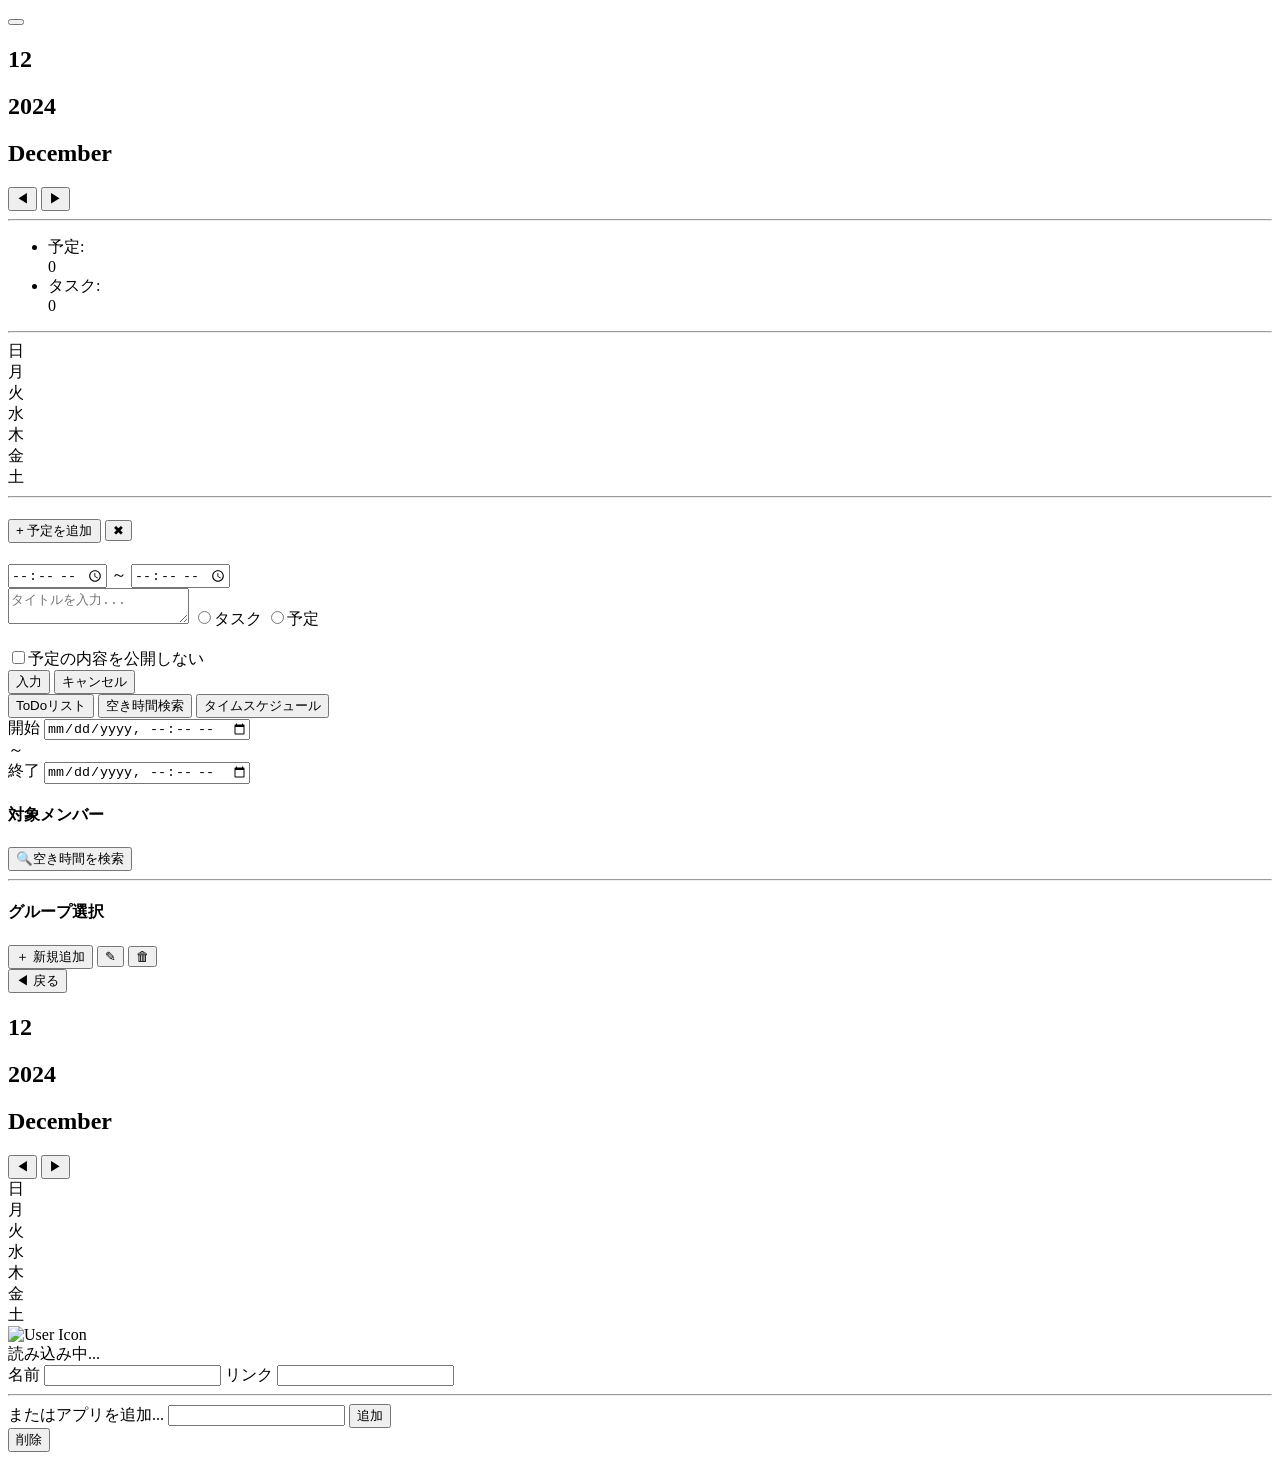
==== frontend/dashboard/index.html @ e5acbd87 "空き時間検索の見た目を調整" ====
<!DOCTYPE html>
<html lang="ja">
    <head>
        <meta charset="UTF-8">
        <meta name="viewport" content="width=device-width, initial-scale=1.0">
        <meta property="og:title" content="Kosen Todo / Dashboard" />
        <meta property="og:description" content="高専生のためのタスク管理アプリ" />
        <meta property="og:type" content="website" />
        <meta property="og:url" content="https://todo.kyonshi.com/dashboard" />
        <meta property="og:image" content="https://todo.kyonshi.com/res/img/banner.png" />
        <meta property="og:site_name" content="Kosen Todo" />
        <meta name="twitter:card" content="summary_large_image" />

        <link rel="stylesheet" href="/css/colors.css" />
        <link rel="stylesheet" href="/css/common.css" />
        <link rel="stylesheet" href="/css/dashboard.css" />
        <link rel="stylesheet" href="/css/calender.css" />
        <link rel="stylesheet" href="/css/sidebar.css" />
        <link rel="stylesheet" href="/css/freetime.css" />
        <link rel="stylesheet" href="/css/auth-guard.css" />
        <title>Kosen todo</title>
        <script src="/js/preload.js" type="module"></script>
        <script src="/js/user-info.js" type="module"></script>
        <script src="/js/auth-guard.js" type="module"></script>
        <script src="/js/sidebar.js" type="module"></script>
        <script src="/js/dashboard.js" type="module"></script>
        <script src="/js/freetime.js" type="module"></script>
    </head>
    <body>
        <div class="main-container">
        <!-- application移動-->
        <section class="app-menu">
            <button class="app-icon app-add"><div></div></button>
        </section>
        <!--メイン部分-->
        <main>
            <!--　カレンダー　-->
            <section class="calendar">
                <div class="calender-header">
                    <div class="calender-year">
                        <div class="year-month">
                        <h2 id="month-title">12</h2>
                        <div class="sub-title">
                            <h2 id="year-title">2024</h2>
                            <h2 id="month-name">December</h2>
                        </div>
                    </div>
                    <div class="calender-header-button">
                        <button id="prev">◀</button>
                        <button id="next">▶</button>
                    </div>
                    <div class="overview">
                        <hr>
                        <ul>
                            <li id="plan-li">
                                予定:
                                <div id="plan"> 0</div>
                            </li>
                            <li id="task-li">
                                タスク:
                                <div id="task"> 0</div>
                            </li>
                        </ul>
                        <hr>
                    </div>
                    </div>
                    </div>
                <div class="calender-container">
                    <div class="week">
                        <div>日</div>
                        <div>月</div>
                        <div>火</div>
                        <div>水</div>
                        <div>木</div>
                        <div>金</div>
                        <div>土</div>
                    </div>
                    <hr>
                    <div class="days">
                    <!-- 日付　-->
                    </div>
                </div>
            </section>
            <!--<section class="commands">
                <div class="command-item"><button class="command-button" type="button">スケジュールツリー</button></div>
                <div class="command-item"><button class="command-button" type="button">空き時間検索</button></div>
                <div class="command-item"><button class="command-button" type="button">ToDoリスト</button></div>
            </section>-->
        <div class="popup">
            <div id="day-view-modal" class="modal day-view-popup">
                <div class="day-view-content">
                    <div class="day-view-header">
                        <h4 id="day-view-title"></h4>
                        <div class="day-view-header-buttons">
                            <button id="day-view-add">+ 予定を追加</button>
                            <button id="day-view-close">✖</button>
                        </div>
                    </div>
                    <div class="day-view-body">
                        <div class="day-view-hours" id="day-view-hours"></div>
                        <div class="day-view-events" id="day-view-events"></div>
                    </div>
                </div>
            </div>
            <div id="schedule-modal" class="modal">
                <div class="modal-content">
                    <!-- ドラッグ用 -->
                    <div id="modal-header" class="modal-header">
                        <h4 id="showDay"></h4>
                    </div>
                    <div class="time-input">
                        <input type="time" id="start-time">
                        <span>～</span>
                        <input type="time" id="end-time">
                    </div>
                    <textarea id="schedule-title" placeholder="タイトルを入力..."></textarea>
                    <label><input type = "radio" name = "schedule-type"  value="task" id="radio-task">タスク</label>
                    <label><input type = "radio" name = "schedule-type"  value="plan" id="radio-plan">予定</label>
                    <br><br>
                    <label><input type = "checkbox" name = "schedule-hidden">予定の内容を公開しない</label>

                    <div class="modal-buttons">
                        <button id="schedule-ok">入力</button>
                        <button id="schedule-cancel">キャンセル</button>
                    </div>
                </div>
            </div>
        </div>
        </main>
        </div>
        <sidebar>
            <div class="tab-control">
                <div class="tab-background"></div>
                <button class="tab active" data-target="todo-content">ToDoリスト</button>
                <button class="tab" data-target="freetime-content">空き時間検索</button>
                <button class ="tab" data-target="TimeScheduleTree-content">タイムスケジュール</button>
            </div>
            <div class="tab-contents">
                <div id="todo-content" class="tab-pane active">
                    <div id="sidebar-day-view-slot"></div>
                </div>
                <div id="freetime-content" class="tab-pane">
                    <div class="freetime-input">
                        <div class="freetime-field">
                            <label for="freetime-start">開始</label>
                            <input type="datetime-local" id="freetime-start">
                        </div>
                        <span class="freetime-tilde">～</span>
                        <div class="freetime-field">
                            <label for="freetime-end">終了</label>
                            <input type="datetime-local" id="freetime-end">
                        </div>
                    </div>

                    <div class="freetime-members-section">
                        <h4 class="freetime-section-title">対象メンバー</h4>
                        <div class="members">
                            
                        </div>
                    </div>

                    <button class="freetime-search">
                        <span class="freetime-search-icon">🔍</span>空き時間を検索
                    </button>

                    <hr class="freetime-divider">

                    <div id="freebusy-results">
                        
                    </div>
                </div>
                <div id="TimeScheduleTree-content" class="tab-pane">
                    <!-- ① グループ選択画面 -->
                    <div id="group-select-view" class="group-select-view">
                        <div class="ts-title">
                            <span>
                                <h4 id="group-select-font">グループ選択</h4>
                                <button id="group-add-btn">＋ 新規追加</button>
                                <button id="group-edit-btn" title="修正">✎</button>      <!-- ← 追加 -->
                                <button id="group-delete-btn" title="削除">🗑</button>    <!-- ← 追加 -->
                            </span>
                        </div>
                        <div id="group-mode-bar" class="group-mode-bar" style="display:none;">
                            <span id="group-mode-note"></span>
                            <button id="group-mode-cancel">キャンセル</button>
                            <button id="group-mode-submit">削除</button>   <!-- 削除モードのときだけ表示 -->
                        </div>
                        <div id="group-list" class="group-list"></div>
                    </div>
                    <!-- ② グループ詳細画面(上:共有カレンダー / 下:メンバー一覧) -->
                    <div id="group-detail-view" class="group-detail-view">
                        <div class="ts-header">
                            <button id="group-back-btn">◀ 戻る</button>
                            <h4 id="group-detail-title"></h4>
                        </div>
                        <!-- カレンダーを別途で作成 -->
                        <div class="mini-calender">
                            <div class="mini-cal-header">
                                <div class="mini-cal-year">
                                    <div class="mini-year-month">
                                        <h2 id="mini-month-title">12</h2>
                                        <div class="mini-sub-title">
                                            <h2 id="mini-year-title">2024</h2>
                                            <h2 id="mini-month-name">December</h2>
                                        </div>
                                    </div>
                                </div>
                                <button id="mini-cal-prev">◀</button>
                                <span id="mini-cal-month-label"></span>
                                <button id="mini-cal-next">▶</button>
                            </div>
                            <div class="mini-cal-week">
                                <div>日</div>
                                <div>月</div>
                                <div>火</div>
                                <div>水</div>
                                <div>木</div>
                                <div>金</div>
                                <div>土</div>
                            </div>
                            <div class="mini-cal-days"></div>
                            <div class="group-members" id="group-members"></div>
                        </div>
                    </div>
                    <!-- ③ メンバー詳細画面(その人のカレンダー) -->
                    <div id="member-detail-view" class="member-detail-view" style="display:none;">
                        <div class="ts-header">
                            <button id="member-back-btn">◀ 戻る</button>
                            <h4 id="member-detail-title"></h4>
                        </div>
                        <div id="member-detail-cal" class="member-detail-cal">
                            <div class="mini-member-cal-header">
                                <div class="member-cal-year">
                                    <div class="member-year-month">
                                        <h2 id="member-month-title">12</h2>
                                        <div class="member-sub-title">
                                            <h2 id="member-year-title">2024</h2>
                                            <h2 id="member-month-name">December</h2>
                                        </div>
                                    </div>
                                </div>
                                <div class="member-cal-btn" id="member-cal-btn">
                                    <button id="mini-member-cal-prev">◀</button>
                                    <span id="mini-member-cal-month-label"></span>
                                    <button id="mini-member-cal-next">▶</button>
                                </div>
                            </div>
                            <div class="mini-member-cal-week">
                                <div>日</div>
                                <div>月</div>
                                <div>火</div>
                                <div>水</div>
                                <div>木</div>
                                <div>金</div>
                                <div>土</div>
                            </div>
                            <div class="mini-member-cal-days"></div>
                        </div>
                    </div>
                    <!-- ④ 新規追加画面 -->
                    <div id="group-add-view" class="group-add-view" style="display:none;">
                        <div class="ts-header">
                            <button id="group-add-back-btn">◀ 戻る</button>
                            <h4 id="group-add-title">新規追加</h4>
                        </div>
                        <p id="group-add-note" class="group-add-note">新規追加する人を以下から選んでください</p>
                        <!-- 共有カレンダーの名前。グループ選択の一覧に名前が必要なので置いた -->
                        <input type="text" id="group-add-name" placeholder="グループ名を入力...">
                        <!-- 人の一覧(JSが作る。多いとスクロール) -->
                        <div id="group-add-list" class="group-members"></div>
                        <button id="group-add-submit">追加</button>
                    </div>
                </div><!-- /#TimeScheduleTree-content -->
            </div><!-- /.tab-contents  ← 元のコードにあった閉じタグ。ここに移動しただけ -->
            <div class="profile">
                <img id="user-icon" src="" alt="User Icon" />
                <div class="user-info">
                    <div id="user-name">読み込み中...</div>
                    <div id="user-email"></div>
                </div>
            </div>
        </sidebar>
        <div class="app-icon-popup">
            <label>名前</label>
            <input type="text" class="app-icon-name">
            <label>リンク</label>
            <input type="text" class="app-icon-link">
            <hr>
            <label>またはアプリを追加...</label>
            <input type="text" list="prefs" class="app-icon-app">
            <datalist id="prefs">
                <option value="discord://">Discord</option>
                <option value="msteams://">Microsoft Teams</option>
                <option value="zoommtg://">Zoom</option>
                <option value="line://">LINE</option>
                <option value="vscode://">Visual Studio Code</option>
                <option value="notion://">Notion</option>
                <option value="x-github-client://">GitHub Desktop</option>
                <option value="spotify://">Spotify</option>
            </datalist>
            <button class="app-icon-submit">追加</button>
        </div>
        <div class="app-icon-context">
            <button class="app-icon-delete">削除</button>
        </div>
    </body>
</html>
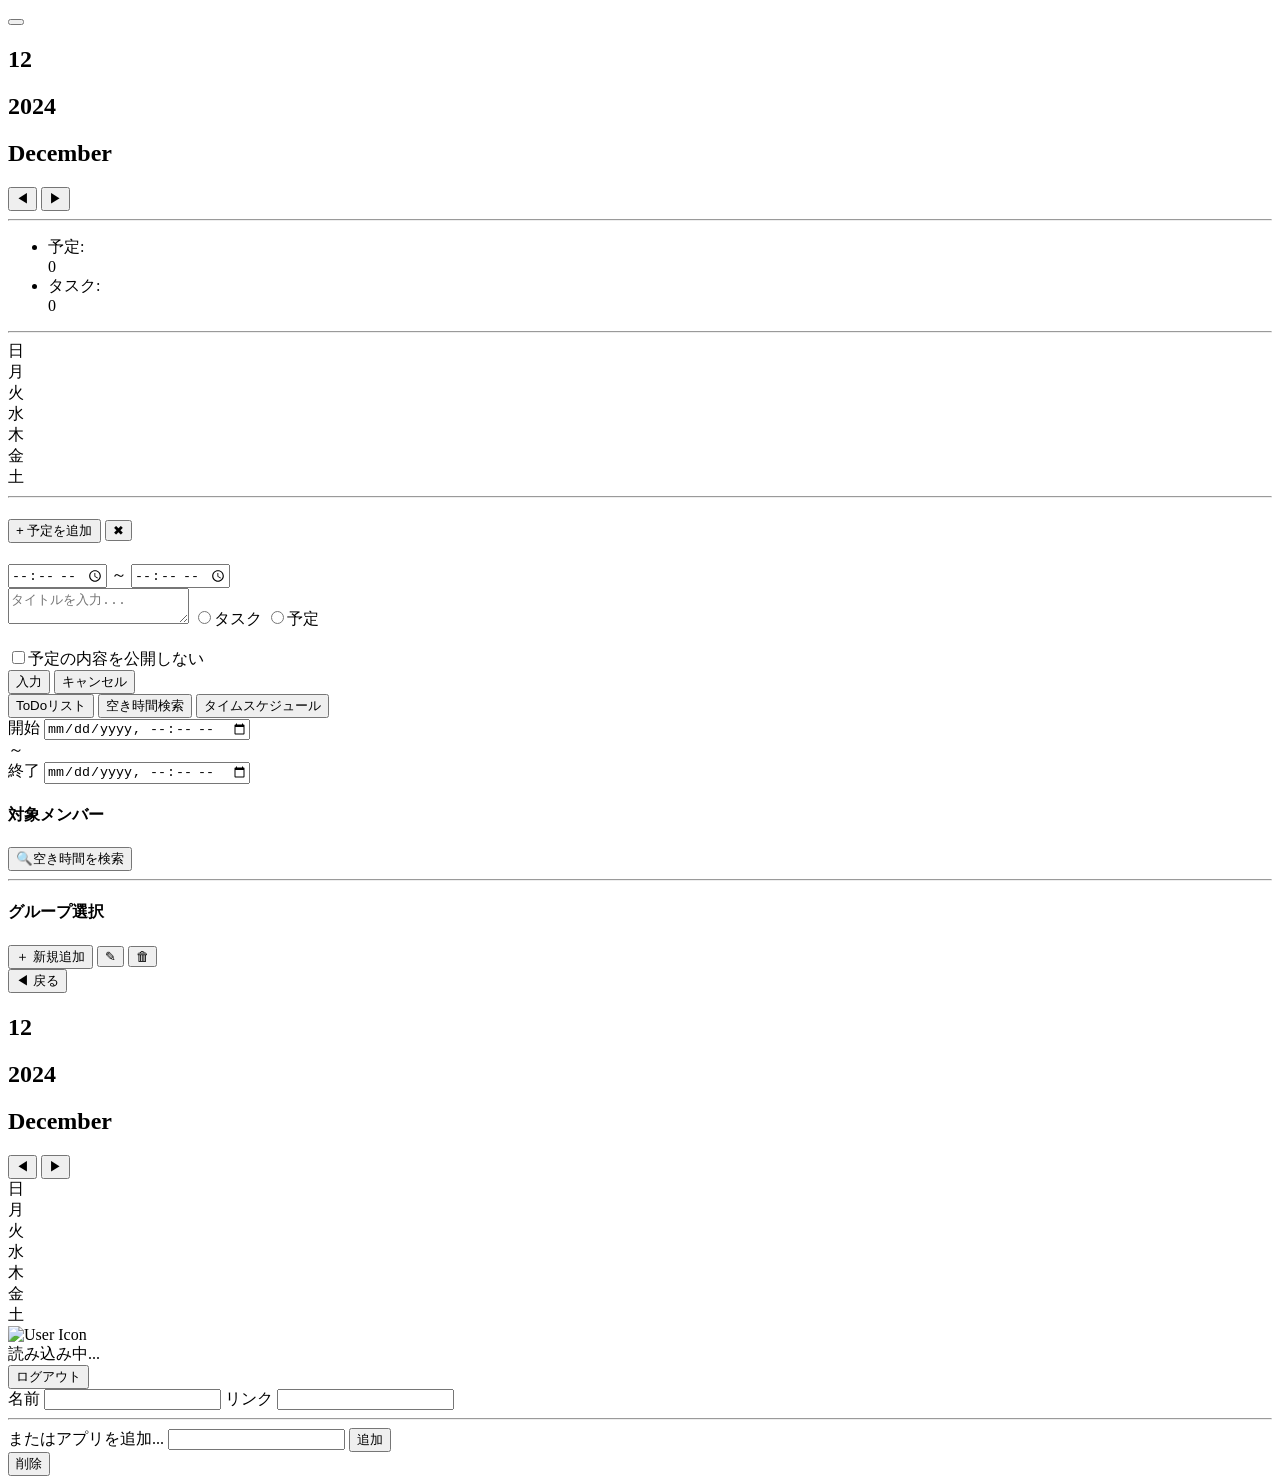
==== commit c15a9bd8: "Merge branch 'main' of https://github.com/knyzk14/kosen_todo" ====
--- a/frontend/dashboard/index.html
+++ b/frontend/dashboard/index.html
@@ -272,12 +272,15 @@
                     </div>
                 </div><!-- /#TimeScheduleTree-content -->
             </div><!-- /.tab-contents  ← 元のコードにあった閉じタグ。ここに移動しただけ -->
+            <div class="user-more">
             <div class="profile">
                 <img id="user-icon" src="" alt="User Icon" />
                 <div class="user-info">
                     <div id="user-name">読み込み中...</div>
                     <div id="user-email"></div>
                 </div>
+            </div>
+            <button class="logout-btn">ログアウト</button>
             </div>
         </sidebar>
         <div class="app-icon-popup">
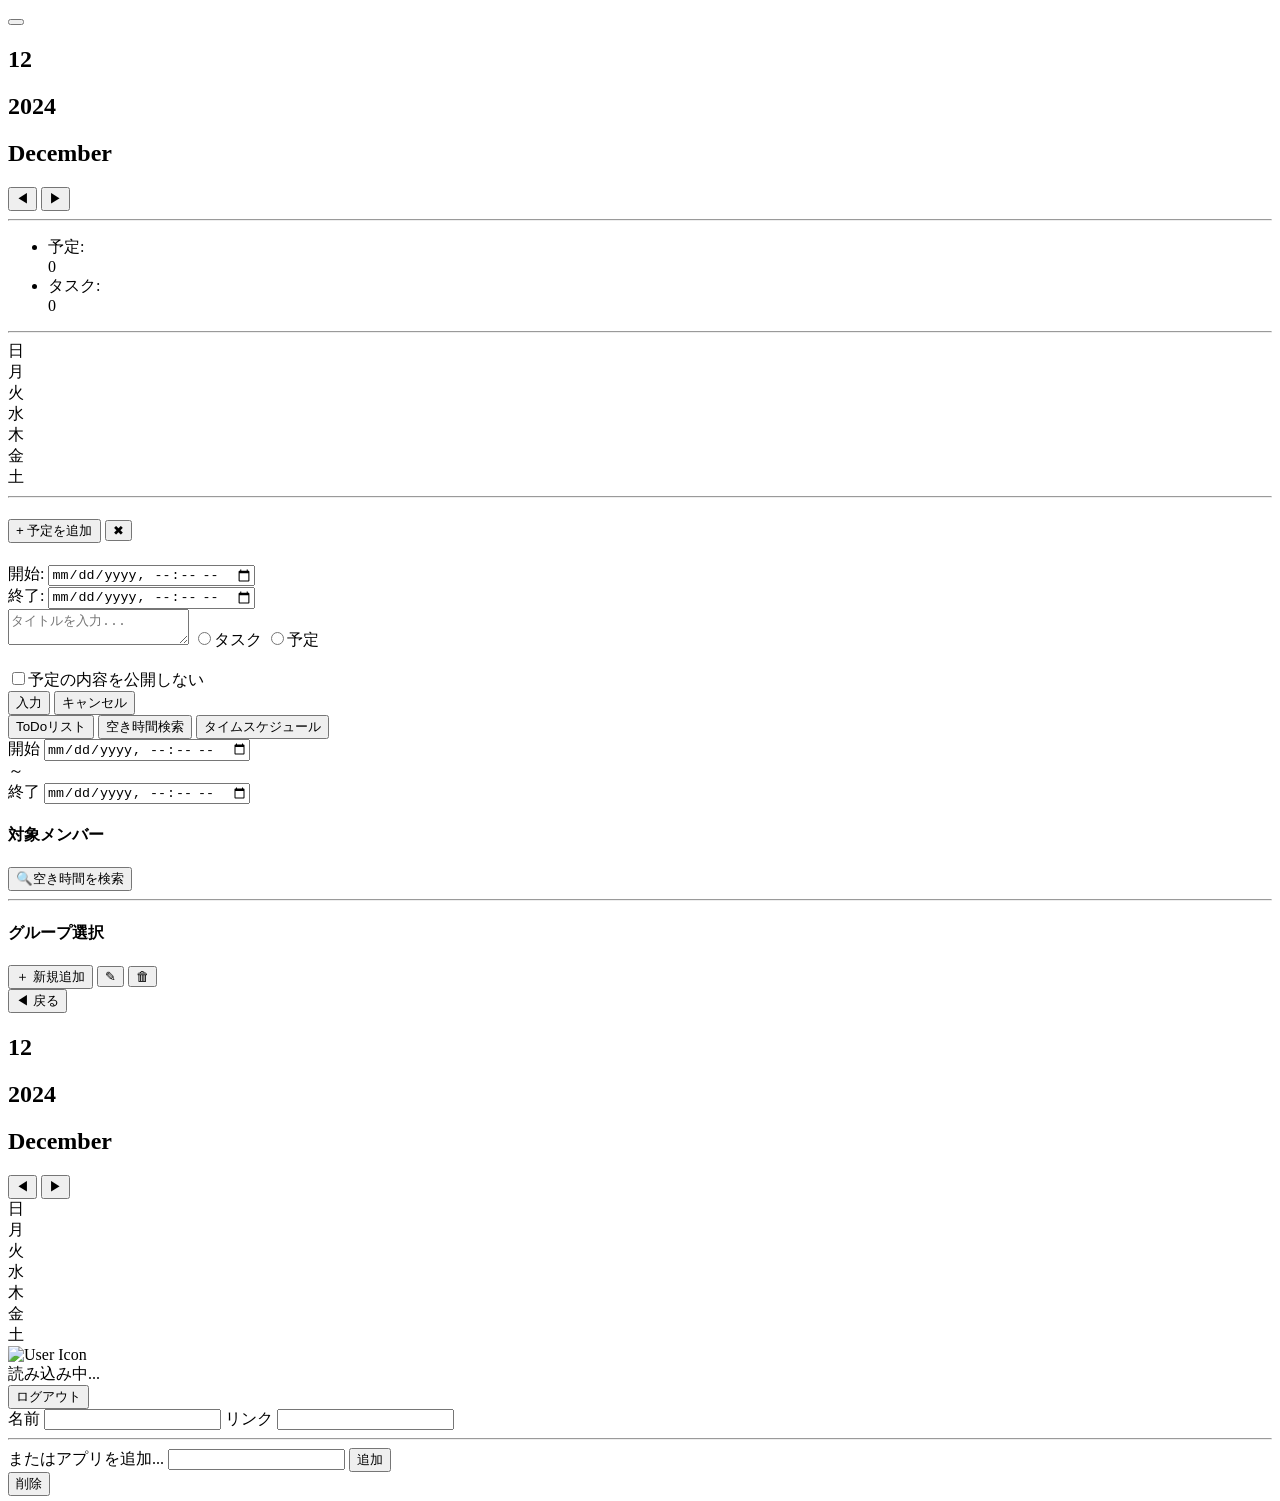
==== commit 99c540fb: "予定ポップアップの新機能追加 予定ポップアップにおいて日をまたいで予定を入力する機能を追加" ====
--- a/frontend/dashboard/index.html
+++ b/frontend/dashboard/index.html
@@ -24,7 +24,8 @@
         <script src="/js/auth-guard.js" type="module"></script>
         <script src="/js/sidebar.js" type="module"></script>
         <script src="/js/dashboard.js" type="module"></script>
-        <script src="/js/freetime.js" type="module"></script>
+        <script src="/js/freebusy.js" type="module"></script>
+        <script src="/js/todo.js" type="module"></script>
     </head>
     <body>
         <div class="main-container">
@@ -96,6 +97,9 @@
                             <button id="day-view-close">✖</button>
                         </div>
                     </div>
+
+                    <div id="day-view-all-day" class="day-view-all-day"></div>
+
                     <div class="day-view-body">
                         <div class="day-view-hours" id="day-view-hours"></div>
                         <div class="day-view-events" id="day-view-events"></div>
@@ -109,9 +113,14 @@
                         <h4 id="showDay"></h4>
                     </div>
                     <div class="time-input">
-                        <input type="time" id="start-time">
-                        <span>～</span>
-                        <input type="time" id="end-time">
+                        <div class="time-input-row">
+                            <label for="start-time">開始:</label>
+                            <input type="datetime-local" id="start-time">
+                        </div>
+                        <div class="time-input-row">
+                            <label for="end-time">終了:</label>
+                            <input type="datetime-local" id="end-time">
+                        </div>
                     </div>
                     <textarea id="schedule-title" placeholder="タイトルを入力..."></textarea>
                     <label><input type = "radio" name = "schedule-type"  value="task" id="radio-task">タスク</label>
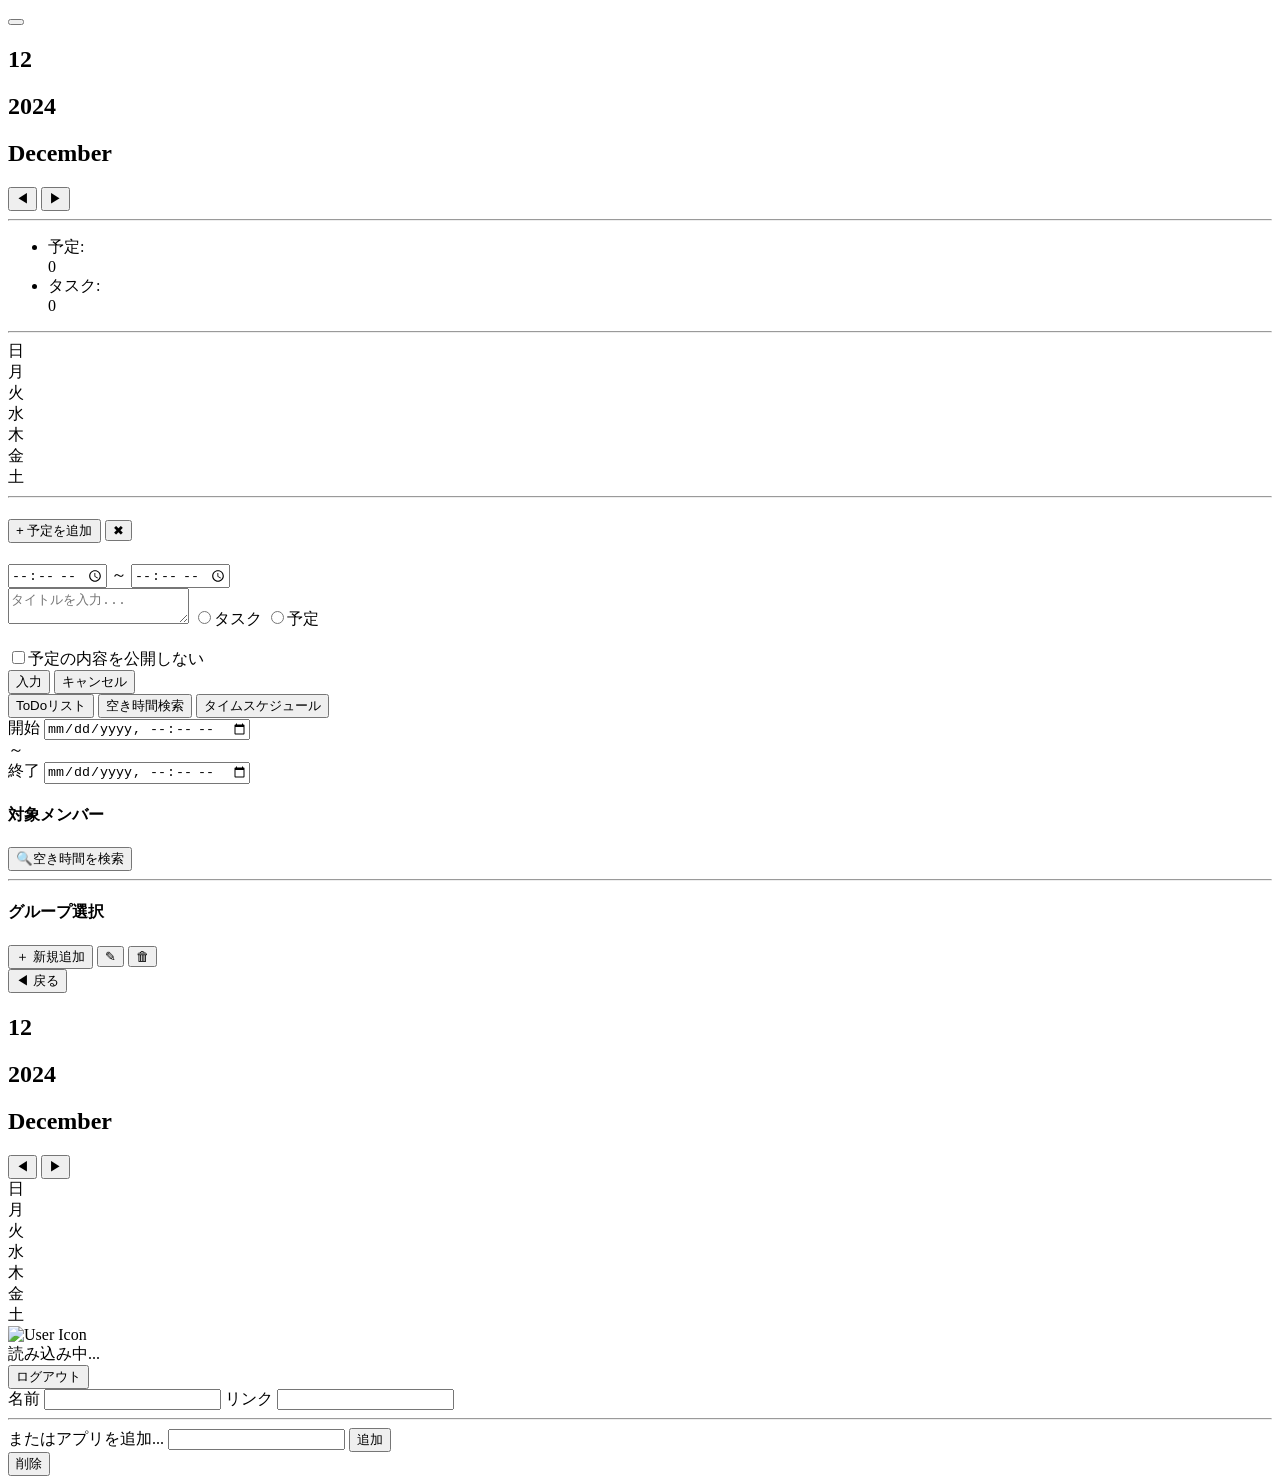
==== commit e335d95d: "日付に早い順で3つまで予定を表示する機能を実装" ====
--- a/frontend/dashboard/index.html
+++ b/frontend/dashboard/index.html
@@ -24,8 +24,9 @@
         <script src="/js/auth-guard.js" type="module"></script>
         <script src="/js/sidebar.js" type="module"></script>
         <script src="/js/dashboard.js" type="module"></script>
-        <script src="/js/freebusy.js" type="module"></script>
+        <script src="/js/freetime.js" type="module"></script>
         <script src="/js/todo.js" type="module"></script>
+        <script src="/js/dayschedules.js"></script>
     </head>
     <body>
         <div class="main-container">
@@ -97,9 +98,6 @@
                             <button id="day-view-close">✖</button>
                         </div>
                     </div>
-
-                    <div id="day-view-all-day" class="day-view-all-day"></div>
-
                     <div class="day-view-body">
                         <div class="day-view-hours" id="day-view-hours"></div>
                         <div class="day-view-events" id="day-view-events"></div>
@@ -113,14 +111,9 @@
                         <h4 id="showDay"></h4>
                     </div>
                     <div class="time-input">
-                        <div class="time-input-row">
-                            <label for="start-time">開始:</label>
-                            <input type="datetime-local" id="start-time">
-                        </div>
-                        <div class="time-input-row">
-                            <label for="end-time">終了:</label>
-                            <input type="datetime-local" id="end-time">
-                        </div>
+                        <input type="time" id="start-time">
+                        <span>～</span>
+                        <input type="time" id="end-time">
                     </div>
                     <textarea id="schedule-title" placeholder="タイトルを入力..."></textarea>
                     <label><input type = "radio" name = "schedule-type"  value="task" id="radio-task">タスク</label>
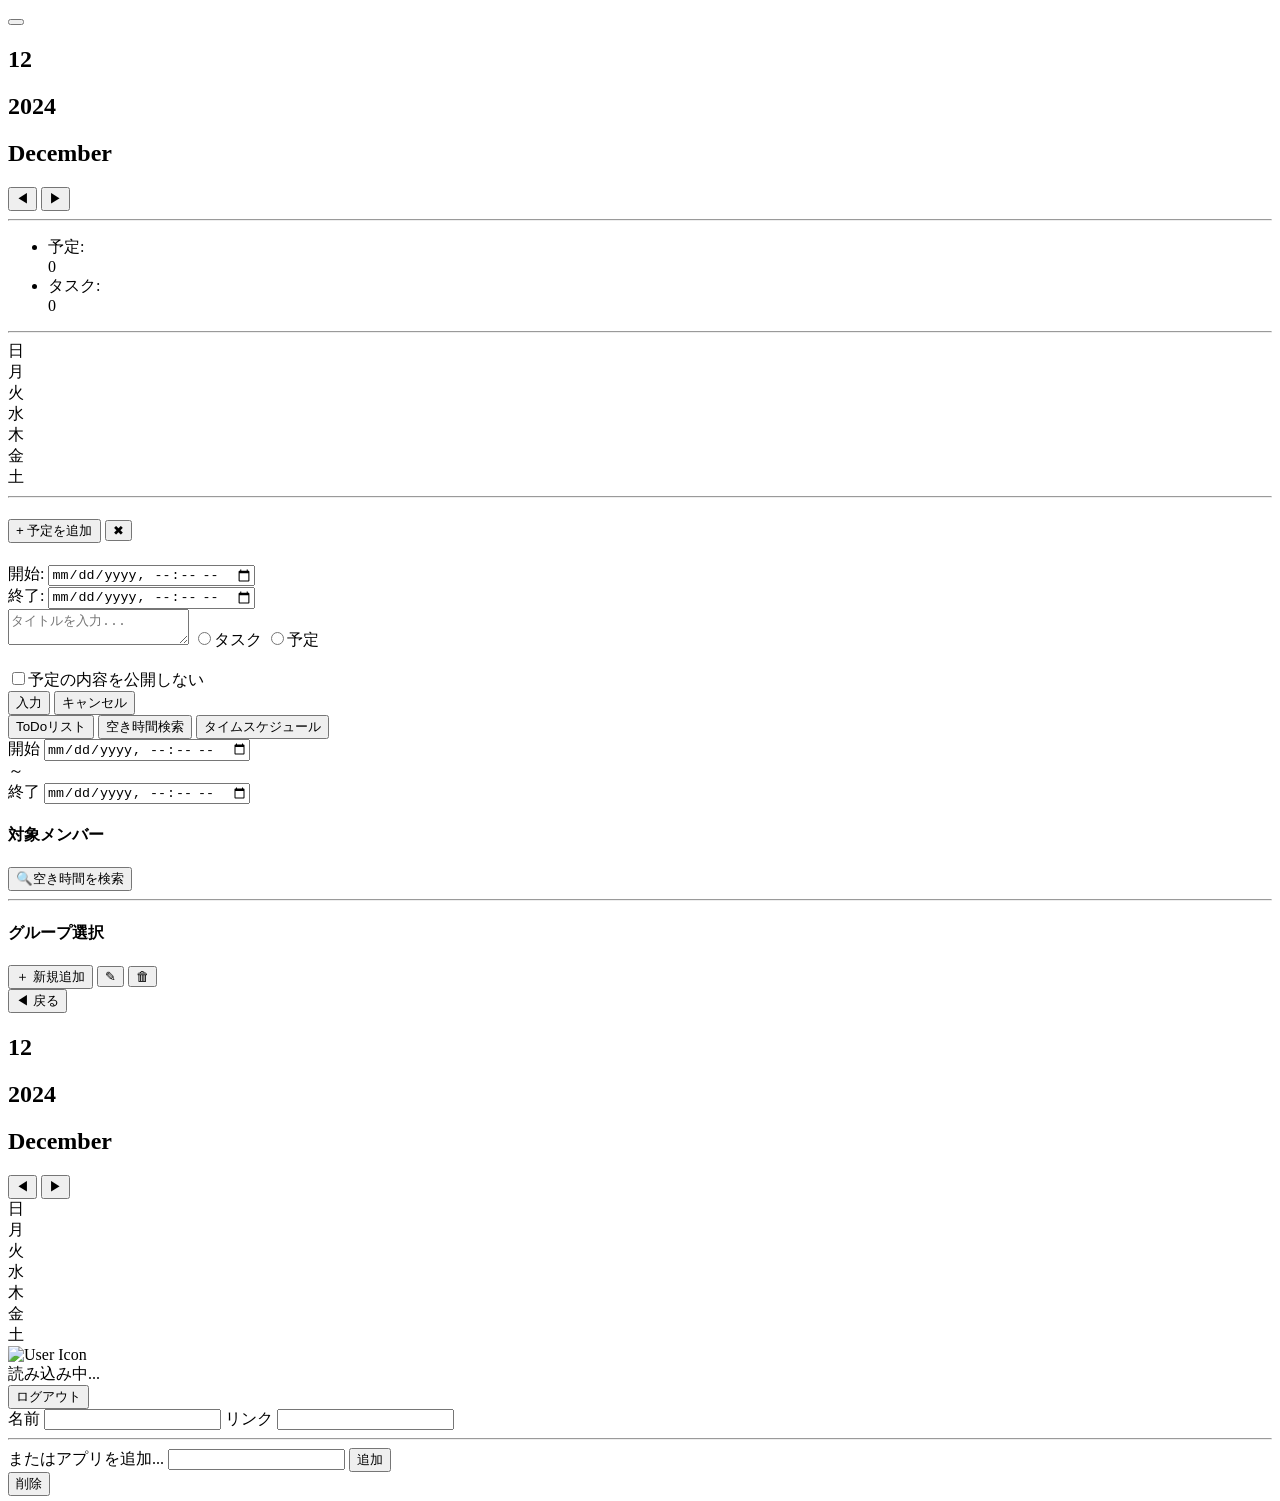
==== commit fa51ecec: "Merge branch 'main' of https://github.com/knyzk14/kosen_todo" ====
--- a/frontend/dashboard/index.html
+++ b/frontend/dashboard/index.html
@@ -24,7 +24,7 @@
         <script src="/js/auth-guard.js" type="module"></script>
         <script src="/js/sidebar.js" type="module"></script>
         <script src="/js/dashboard.js" type="module"></script>
-        <script src="/js/freetime.js" type="module"></script>
+        <script src="/js/freebusy.js" type="module"></script>
         <script src="/js/todo.js" type="module"></script>
         <script src="/js/dayschedules.js"></script>
     </head>
@@ -98,6 +98,9 @@
                             <button id="day-view-close">✖</button>
                         </div>
                     </div>
+
+                    <div id="day-view-all-day" class="day-view-all-day"></div>
+
                     <div class="day-view-body">
                         <div class="day-view-hours" id="day-view-hours"></div>
                         <div class="day-view-events" id="day-view-events"></div>
@@ -111,9 +114,14 @@
                         <h4 id="showDay"></h4>
                     </div>
                     <div class="time-input">
-                        <input type="time" id="start-time">
-                        <span>～</span>
-                        <input type="time" id="end-time">
+                        <div class="time-input-row">
+                            <label for="start-time">開始:</label>
+                            <input type="datetime-local" id="start-time">
+                        </div>
+                        <div class="time-input-row">
+                            <label for="end-time">終了:</label>
+                            <input type="datetime-local" id="end-time">
+                        </div>
                     </div>
                     <textarea id="schedule-title" placeholder="タイトルを入力..."></textarea>
                     <label><input type = "radio" name = "schedule-type"  value="task" id="radio-task">タスク</label>
